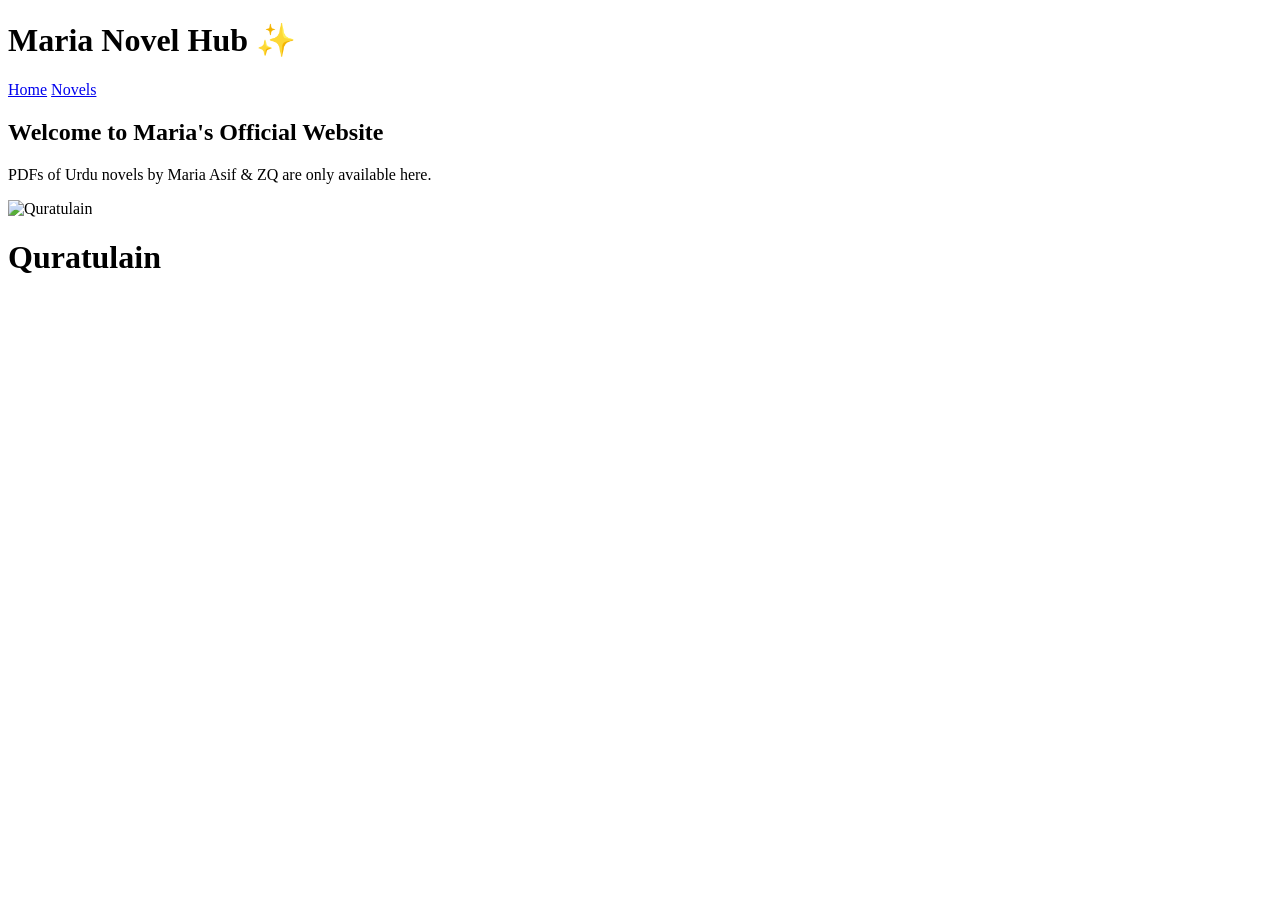
==== index.html @ 1ff08fac "Fix image source and style text alignment Updated image source and adjusted text alignment for the n" ====
<!DOCTYPE html>
<html>
<head>
  <title>Maria Novel Hub</title>
  <link rel="stylesheet" href="styles.css">
</head>
<body>

<header>
  <h1>Maria Novel Hub ✨</h1>
  <nav>
    <a href="index.html">Home</a>
    <a href="Novels.html">Novels</a>
  </nav>
</header>

<div class="container">
  <h2>Welcome to Maria's Official Website</h2>
  <p>PDFs of Urdu novels by Maria Asif & ZQ are only available here.</p>
</div>

</body>
</html>
<!-- Home Section Start -->
<div id="home" class="tab-content">
  <div class="home-container">
    
    <!-- Quratulain Image -->
    <img src="ssstik.io_1766154160654" alt="Quratulain" class="novel-img">

    <!-- Novel Name -->
    <h1 style="text-align:centre;">Quratulain</h1>

    <!-- About Writers Button -->
    <style>
    <a class="button">
      {display : block;
      text-align: centre;
      margin: 15px auto;
      padding: 12px 25px;
      background: #RRGGBB;
      color: white;
      text decoration: none;
      border radius: 6px;
      font-size: 16px;}
      <style>
      <a href="AboutWriters.html" class="home-btn">About Writers</a>
    </div>

    <!-- Episodes Button -->
      <style>
    <a class="button-btn">
       {display : block;
      text-align: centre;
      margin: 15px auto;
      padding: 12px 25px;
      background: #RRGGBB;
      color: white;
      text decoration: none;
      border radius: 6px;
      font-size: 16px;}
      <style>

            <a href="Novels.html" class="home-btn">Episodes</a>
        </div>
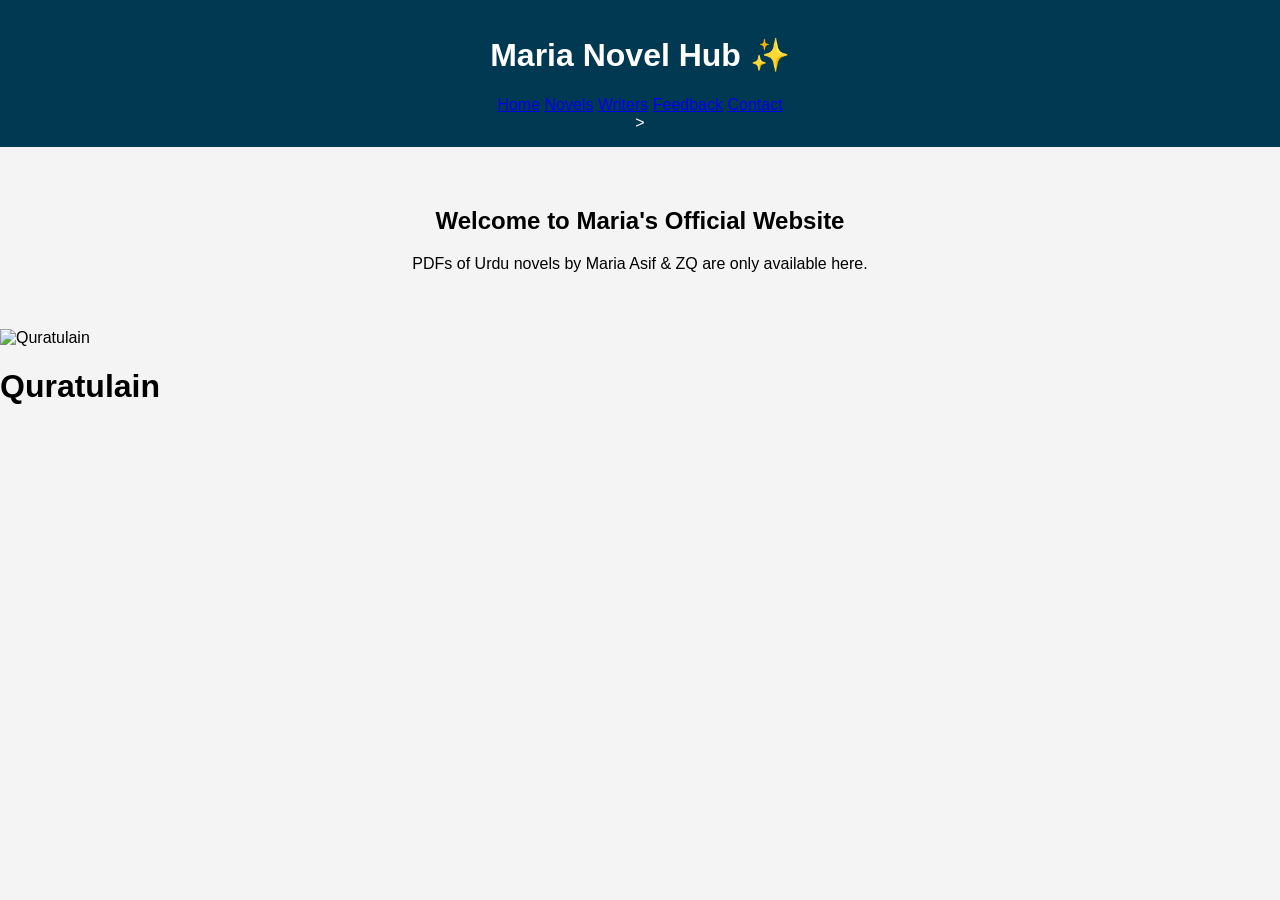
==== commit d39cc5de: "Update navigation structure in index.html" ====
--- a/index.html
+++ b/index.html
@@ -8,10 +8,13 @@
 
 <header>
   <h1>Maria Novel Hub ✨</h1>
-  <nav>
+<div class="navbar">
     <a href="index.html">Home</a>
     <a href="Novels.html">Novels</a>
-  </nav>
+    <a href="Writers.html">Writers</a>
+    <a href="Feedback.html">Feedback</a>
+    <a href="Contact.html">Contact</a>
+</div>>
 </header>
 
 <div class="container">
--- a/styles.css
+++ b/styles.css
@@ -0,0 +1,107 @@
+body {
+  margin: 0;
+  font-family: Arial, sans-serif;
+  background: #f4f4f4;
+}
+
+header {
+  background: #003951;
+  color: white;
+  padding: 15px 0;
+  text-align: center;
+}
+
+nav a {
+  color: white;
+  text-decoration: none;
+  margin: 0 15px;
+  font-weight: bold;
+}
+
+nav a:hover {
+  color: #ff69b4;
+}
+
+.container {
+  padding: 40px;
+  text-align: center;
+}
+
+.novels-grid {
+  display: flex;
+  flex-wrap: wrap;
+  justify-content: center;
+  gap: 30px;
+}
+
+.novel-card {
+  background: white;
+  width: 280px;
+  padding: 20px;
+  border-radius: 10px;
+  box-shadow: 0 4px 8px rgba(0,0,0,0.1);
+}
+
+.novel-card img {
+  width: 100%;
+  border-radius: 8px;
+}
+
+.novel-card h3 {
+  margin: 10px 0 5px;
+}
+
+.novel-card p {
+  color: gray;
+}
+
+.novel-card a {
+  display: inline-block;
+  margin-top: 10px;
+  padding: 8px 15px;
+  background: black;
+  color: white;
+  text-decoration: none;
+  border-radius: 5px;
+  /* Home Page Styling */
+.home-container {
+    text-align: center;
+}
+
+.novel-img {
+    width: 300px;
+    height: 400px;
+    border-radius: 10px;
+    box-shadow: 0 6px 15px rgba(0,0,0,0.2);
+}
+
+.novel-name {
+    margin-top: 20px;
+    font-size: 32px;
+    color: #121212;
+}
+
+.home-buttons {
+    margin-top: 25px;
+    display: flex;
+    justify-content: center;
+    gap: 20px;
+}
+
+.home-btn {
+    text-decoration: none;
+    padding: 12px 25px;
+    background: #121212;
+    color: white;
+    border-radius: 6px;
+    font-weight: bold;
+}
+
+.home-btn:hover {
+    background: #ff69b4;
+}
+}
+
+.novel-card a:hover {
+  background: #ff69b4;
+}
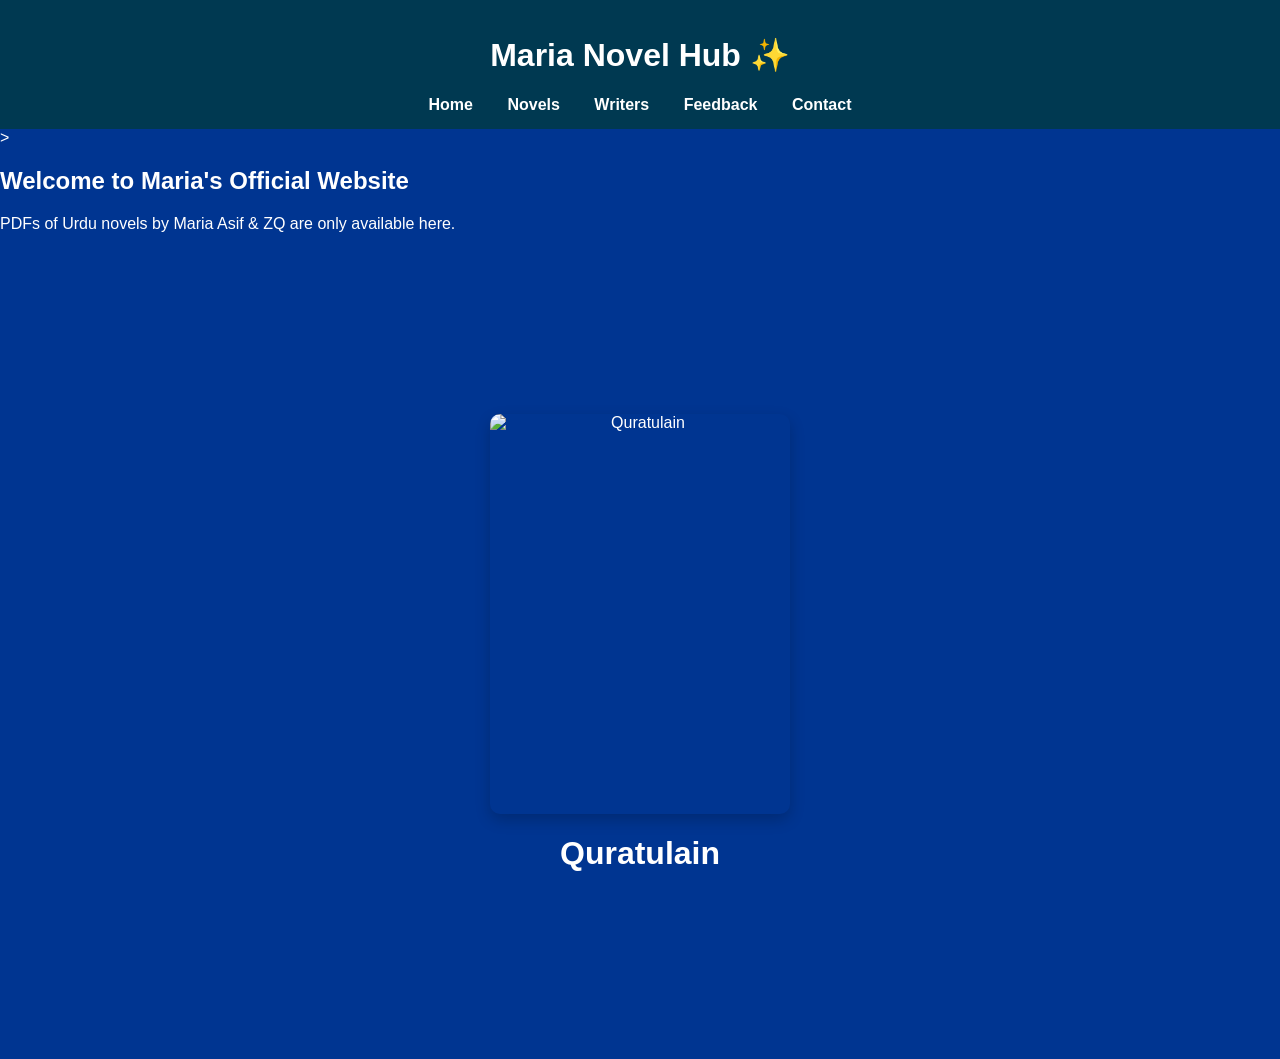
==== commit fcd62f31: "Fix text alignment in container div Corrected the text alignment style in the container div." ====
--- a/index.html
+++ b/index.html
@@ -7,17 +7,18 @@
 <body>
 
 <header>
+  <div class="navbar">
   <h1>Maria Novel Hub ✨</h1>
-<div class="navbar">
+
     <a href="index.html">Home</a>
     <a href="Novels.html">Novels</a>
-    <a href="Writers.html">Writers</a>
-    <a href="Feedback.html">Feedback</a>
-    <a href="Contact.html">Contact</a>
+    <a href="writers.html">Writers</a>
+    <a href="feedback.html">Feedback</a>
+    <a href="contact.html">Contact</a>
 </div>>
 </header>
 
-<div class="container">
+<div class="container"style="text-align: centre;">
   <h2>Welcome to Maria's Official Website</h2>
   <p>PDFs of Urdu novels by Maria Asif & ZQ are only available here.</p>
 </div>
--- a/styles.css
+++ b/styles.css
@@ -1,73 +1,42 @@
+/* General Body */
 body {
-  margin: 0;
-  font-family: Arial, sans-serif;
-  background: #f4f4f4;
+    margin: 0;
+    font-family: Arial, sans-serif;
+    background: #003591;
+    color: white;
 }
 
-header {
-  background: #003951;
-  color: white;
-  padding: 15px 0;
-  text-align: center;
-}
-
-nav a {
-  color: white;
-  text-decoration: none;
-  margin: 0 15px;
-  font-weight: bold;
-}
-
-nav a:hover {
-  color: #ff69b4;
-}
-
-.container {
-  padding: 40px;
-  text-align: center;
-}
-
-.novels-grid {
-  display: flex;
-  flex-wrap: wrap;
-  justify-content: center;
-  gap: 30px;
-}
-
-.novel-card {
-  background: white;
-  width: 280px;
-  padding: 20px;
-  border-radius: 10px;
-  box-shadow: 0 4px 8px rgba(0,0,0,0.1);
-}
-
-.novel-card img {
-  width: 100%;
-  border-radius: 8px;
-}
-
-.novel-card h3 {
-  margin: 10px 0 5px;
-}
-
-.novel-card p {
-  color: gray;
-}
-
-.novel-card a {
-  display: inline-block;
-  margin-top: 10px;
-  padding: 8px 15px;
-  background: black;
-  color: white;
-  text-decoration: none;
-  border-radius: 5px;
-  /* Home Page Styling */
-.home-container {
+/* Navigation Bar */
+.navbar {
+    background: #003951;
+    padding: 15px 0;
     text-align: center;
 }
 
+.navbar a {
+    color: white;
+    text-decoration: none;
+    margin: 0 15px;
+    text-align: centre;
+    font-weight: bold;
+    font-size: 16px;
+}
+
+.navbar a:hover {
+    color: #ff69b4;
+}
+
+/* Center Content */
+.home-container {
+    display: flex;
+    flex-direction: column;
+    justify-content: center;
+    align-items: center;
+    height: 90vh;
+    text-align: center;
+}
+
+/* Novel Image */
 .novel-img {
     width: 300px;
     height: 400px;
@@ -75,17 +44,19 @@
     box-shadow: 0 6px 15px rgba(0,0,0,0.2);
 }
 
+/* Novel Name */
 .novel-name {
     margin-top: 20px;
     font-size: 32px;
     color: #121212;
 }
 
+/* Buttons (vertical style if needed) */
 .home-buttons {
     margin-top: 25px;
     display: flex;
-    justify-content: center;
-    gap: 20px;
+    flex-direction: column;
+    gap: 15px;
 }
 
 .home-btn {
@@ -95,13 +66,17 @@
     color: white;
     border-radius: 6px;
     font-weight: bold;
+    width: 180px;
+    text-align: center;
 }
 
 .home-btn:hover {
     background: #ff69b4;
 }
+.welcome-text {
+    text-align: center;
+    font-size: 36px;
+    margin-top: 40px;
+    color: black;
+    background: white;
 }
-
-.novel-card a:hover {
-  background: #ff69b4;
-}
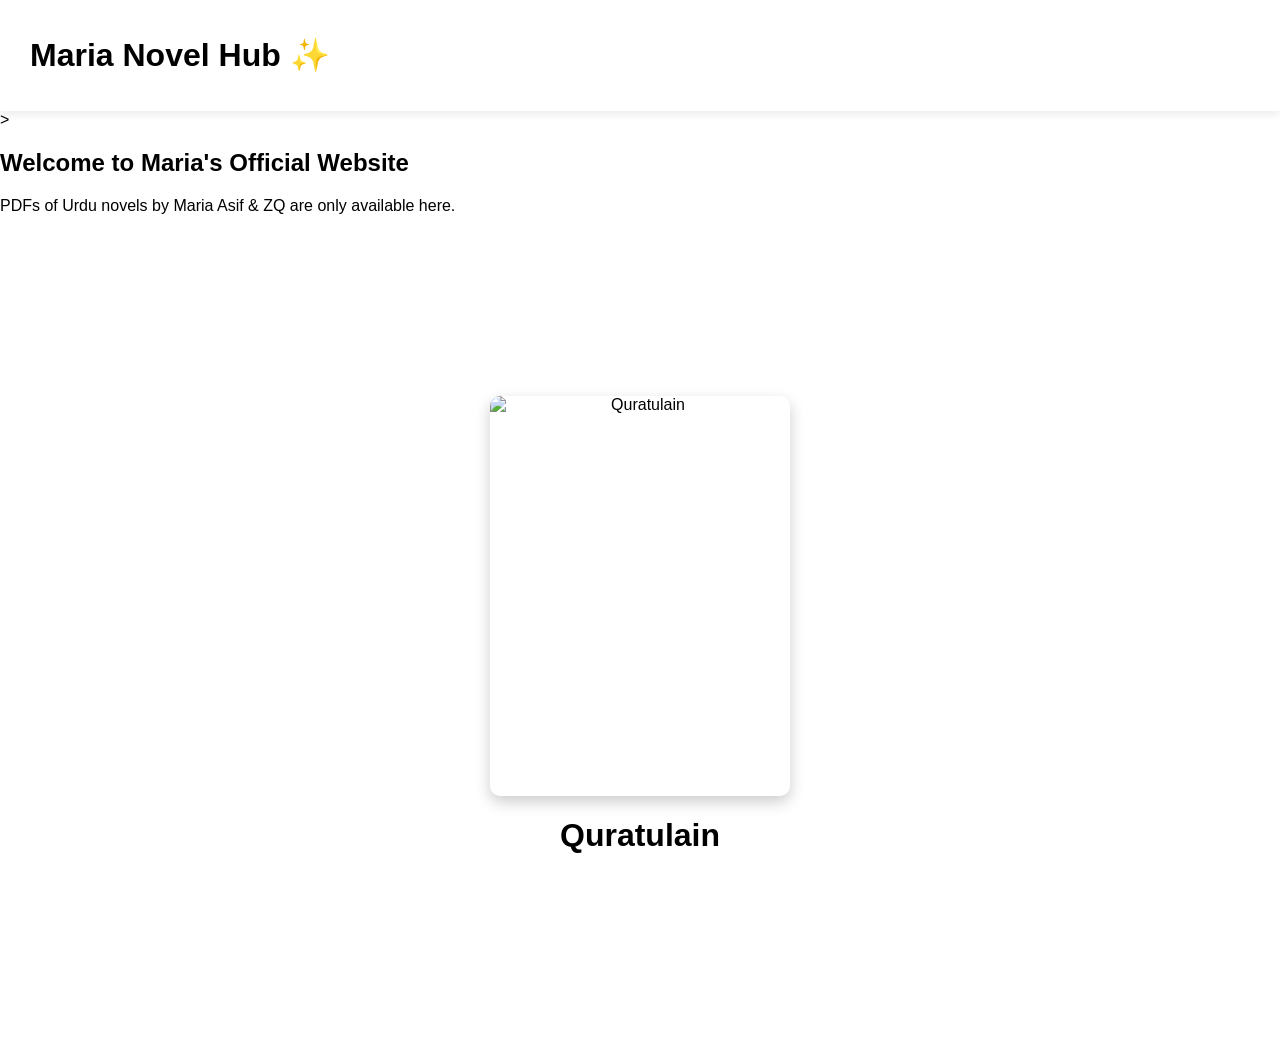
==== commit e2c7b5ff: "Clean up index.html by removing unused elements Removed unnecessary styles and buttons related to Ab" ====
--- a/index.html
+++ b/index.html
@@ -33,37 +33,4 @@
     <img src="ssstik.io_1766154160654" alt="Quratulain" class="novel-img">
 
     <!-- Novel Name -->
-    <h1 style="text-align:centre;">Quratulain</h1>
-
-    <!-- About Writers Button -->
-    <style>
-    <a class="button">
-      {display : block;
-      text-align: centre;
-      margin: 15px auto;
-      padding: 12px 25px;
-      background: #RRGGBB;
-      color: white;
-      text decoration: none;
-      border radius: 6px;
-      font-size: 16px;}
-      <style>
-      <a href="AboutWriters.html" class="home-btn">About Writers</a>
-    </div>
-
-    <!-- Episodes Button -->
-      <style>
-    <a class="button-btn">
-       {display : block;
-      text-align: centre;
-      margin: 15px auto;
-      padding: 12px 25px;
-      background: #RRGGBB;
-      color: white;
-      text decoration: none;
-      border radius: 6px;
-      font-size: 16px;}
-      <style>
-
-            <a href="Novels.html" class="home-btn">Episodes</a>
-        </div>
+    <h1 style="text-align:centre;">Quratulain</h1> 
--- a/styles.css
+++ b/styles.css
@@ -2,8 +2,8 @@
 body {
     margin: 0;
     font-family: Arial, sans-serif;
-    background: #003591;
-    color: white;
+    background: #FFF;
+    color: black;
 }
 
 /* Navigation Bar */
@@ -80,3 +80,80 @@
     color: black;
     background: white;
 }
+
+/* Navigation Bar */
+.navbar {
+    display: flex;
+    justify-content: space-between;
+    align-items: center;
+    padding: 15px 30px;
+    background: white;
+    box-shadow: 0 2px 10px rgba(0,0,0,0.1);
+}
+
+.navbar .logo {
+    margin: 0;
+}
+
+.navbar ul {
+    list-style: none;
+    display: flex;
+    gap: 20px;
+    margin: 0;
+}
+
+.navbar ul li a {
+    text-decoration: none;
+    color: black;
+    font-weight: bold;
+}
+
+/* Writers Section */
+.writers-heading {
+    text-align: center;
+    margin-top: 40px;
+    font-size: 28px;
+}
+
+.writers-container {
+    display: flex;
+    justify-content: center;
+    gap: 40px;
+    margin-top: 40px;
+}
+
+/* Writer Card */
+.writer-card {
+    width: 300px;
+    background: white;
+    border-radius: 10px;
+    padding: 20px;
+    box-shadow: 0 4px 15px rgba(0,0,0,0.2);
+    text-align: center;
+}
+
+.writer-card img {
+    width: 100%;
+    border-radius: 8px;
+}
+
+.writer-card h3 {
+    margin-top: 15px;
+}
+
+/* Button Styling */
+.writer-card a {
+    display: inline-block;
+    margin-top: 15px;
+    padding: 10px 20px;
+    background: #003951;   /* your dark blue */
+    color: white;
+    text-decoration: none;
+    border-radius: 6px;
+    transition: 0.3s;
+}
+
+/* Hover Effect */
+.writer-card a:hover {
+    color: hotpink;
+}
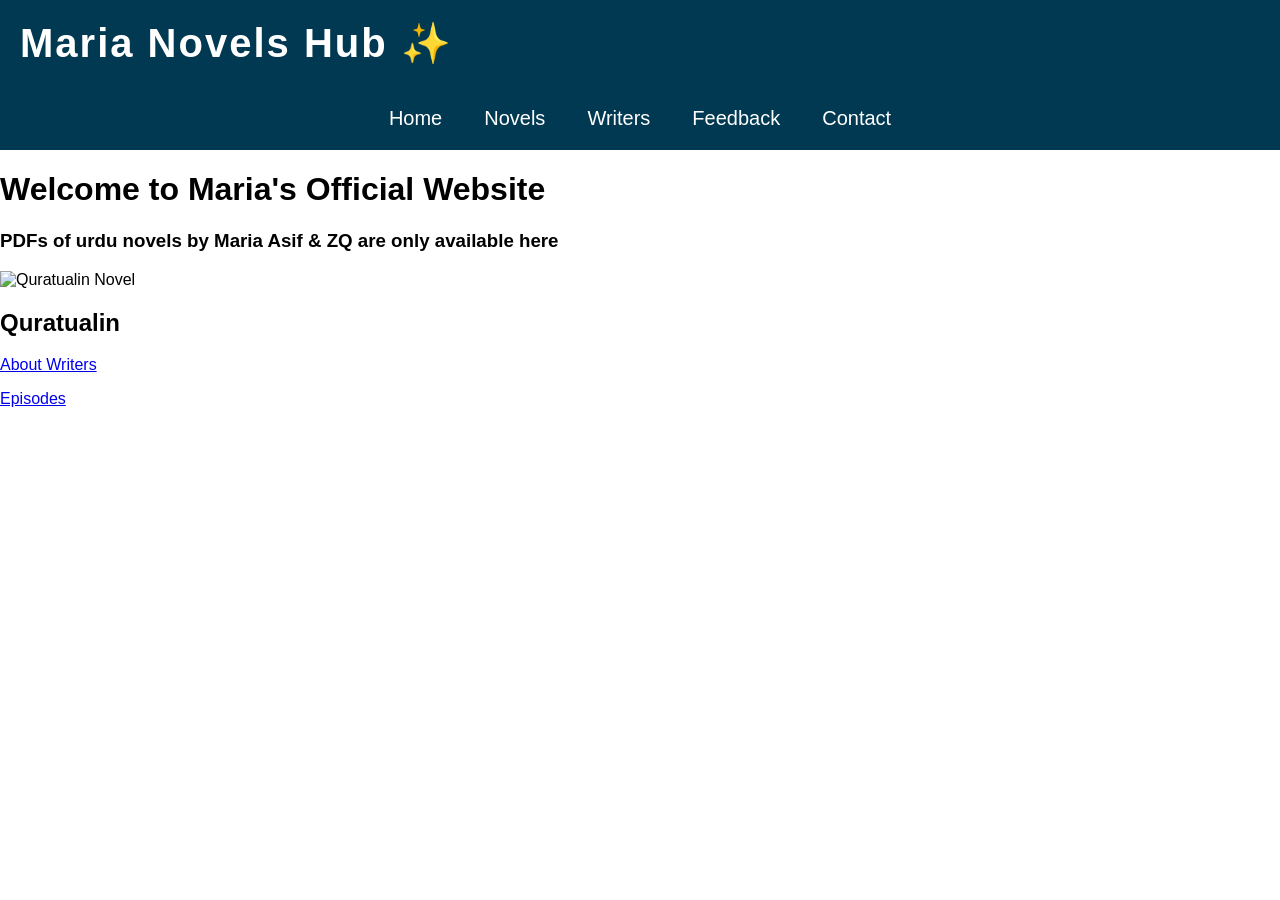
==== commit eeb24086: "Fix typo in text alignment property" ====
--- a/index.html
+++ b/index.html
@@ -1,36 +1,84 @@
 <!DOCTYPE html>
 <html>
 <head>
-  <title>Maria Novel Hub</title>
-  <link rel="stylesheet" href="styles.css">
+    <title>Maria Novels Hub</title>
+    <style>
+        body {
+            margin: 0;
+            font-family: Arial, sans-serif;
+        }
+
+        /* Top Title Bar */
+        .top-title {
+            background-color: #003951;
+            color: white;
+            legth: 50
+            text-align: center;
+            padding: 20px;
+            font-size: 40px;
+            font-weight: bold;
+            letter-spacing: 2px;
+        }
+
+        /* Navigation Bar */
+        .navbar {
+            background-color: #003951;
+            display: flex;
+            justify-content: center;
+            gap: 42px;
+            padding: 20px;
+        }
+
+        .navbar a {
+            color: white;
+            text-decoration: none;
+            font-size: 20px;
+            transition: 0.3s;
+        }
+
+        .navbar a:hover {
+            color: hotpink;
+        }
+    </style>
 </head>
 <body>
 
-<header>
-  <div class="navbar">
-  <h1>Maria Novel Hub ✨</h1>
+    <!-- Title -->
+    <div class="top-title">
+         Maria Novels Hub ✨
+    </div>
 
-    <a href="index.html">Home</a>
-    <a href="Novels.html">Novels</a>
-    <a href="writers.html">Writers</a>
-    <a href="feedback.html">Feedback</a>
-    <a href="contact.html">Contact</a>
-</div>>
-</header>
-
-<div class="container"style="text-align: centre;">
-  <h2>Welcome to Maria's Official Website</h2>
-  <p>PDFs of Urdu novels by Maria Asif & ZQ are only available here.</p>
-</div>
+    <!-- Navigation Bar -->
+    <div class="navbar">
+        <a href="#">Home</a>
+        <a href="#">Novels</a>
+        <a href="#">Writers</a>
+        <a href="#">Feedback</a>
+        <a href="#">Contact</a>
+    </div>
 
 </body>
 </html>
-<!-- Home Section Start -->
-<div id="home" class="tab-content">
-  <div class="home-container">
-    
-    <!-- Quratulain Image -->
-    <img src="ssstik.io_1766154160654" alt="Quratulain" class="novel-img">
+<!-- Main Section -->
+<div class="main-content">
+    <h1>Welcome to Maria's Official Website</h1>
+    <h3>PDFs of urdu novels by Maria Asif & ZQ are only available here</h3>
+    <text-align: centre>
+</div>
 
-    <!-- Novel Name -->
-    <h1 style="text-align:centre;">Quratulain</h1> 
+<!-- Home Novel Section -->
+<div class="home-container">
+
+    <div class="novel-card">
+        <img src="quratulain jpg.jpg" alt="Quratualin Novel">
+
+        <h2>Quratualin</h2>
+
+        <div class="buttons">
+            <a href="#" class="btn">About Writers</a>
+        </p>
+            <a href="#" class="btn">Episodes</a>
+        </div>
+    </div>
+
+</div>
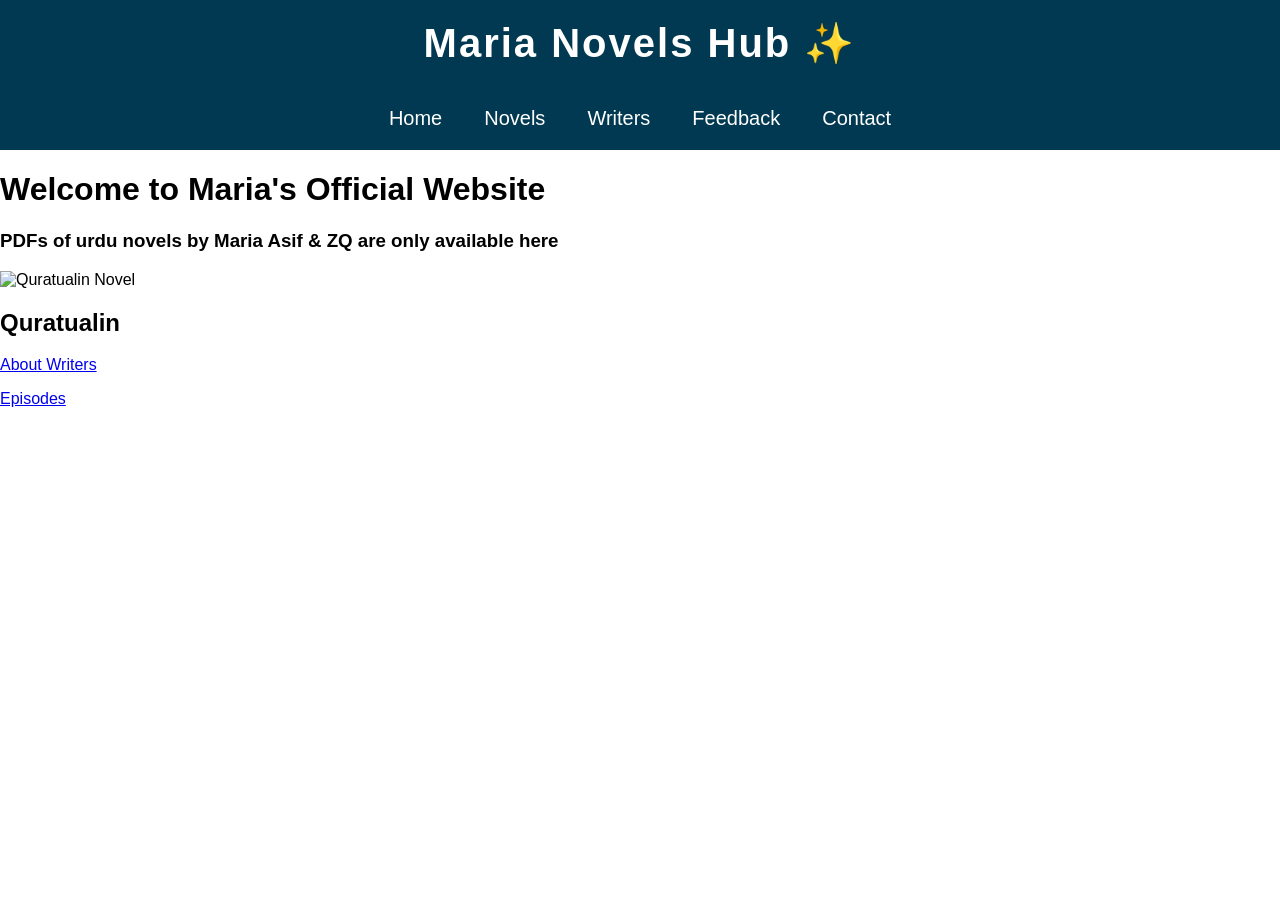
==== commit 1e2e670e: "Correct CSS length typo and text alignment Fix typo in CSS property and correct text alignment style" ====
--- a/index.html
+++ b/index.html
@@ -12,7 +12,6 @@
         .top-title {
             background-color: #003951;
             color: white;
-            legth: 50
             text-align: center;
             padding: 20px;
             font-size: 40px;
@@ -63,7 +62,7 @@
 <div class="main-content">
     <h1>Welcome to Maria's Official Website</h1>
     <h3>PDFs of urdu novels by Maria Asif & ZQ are only available here</h3>
-    <text-align: centre>
+    <style><text-align: centre></style>
 </div>
 
 <!-- Home Novel Section -->
